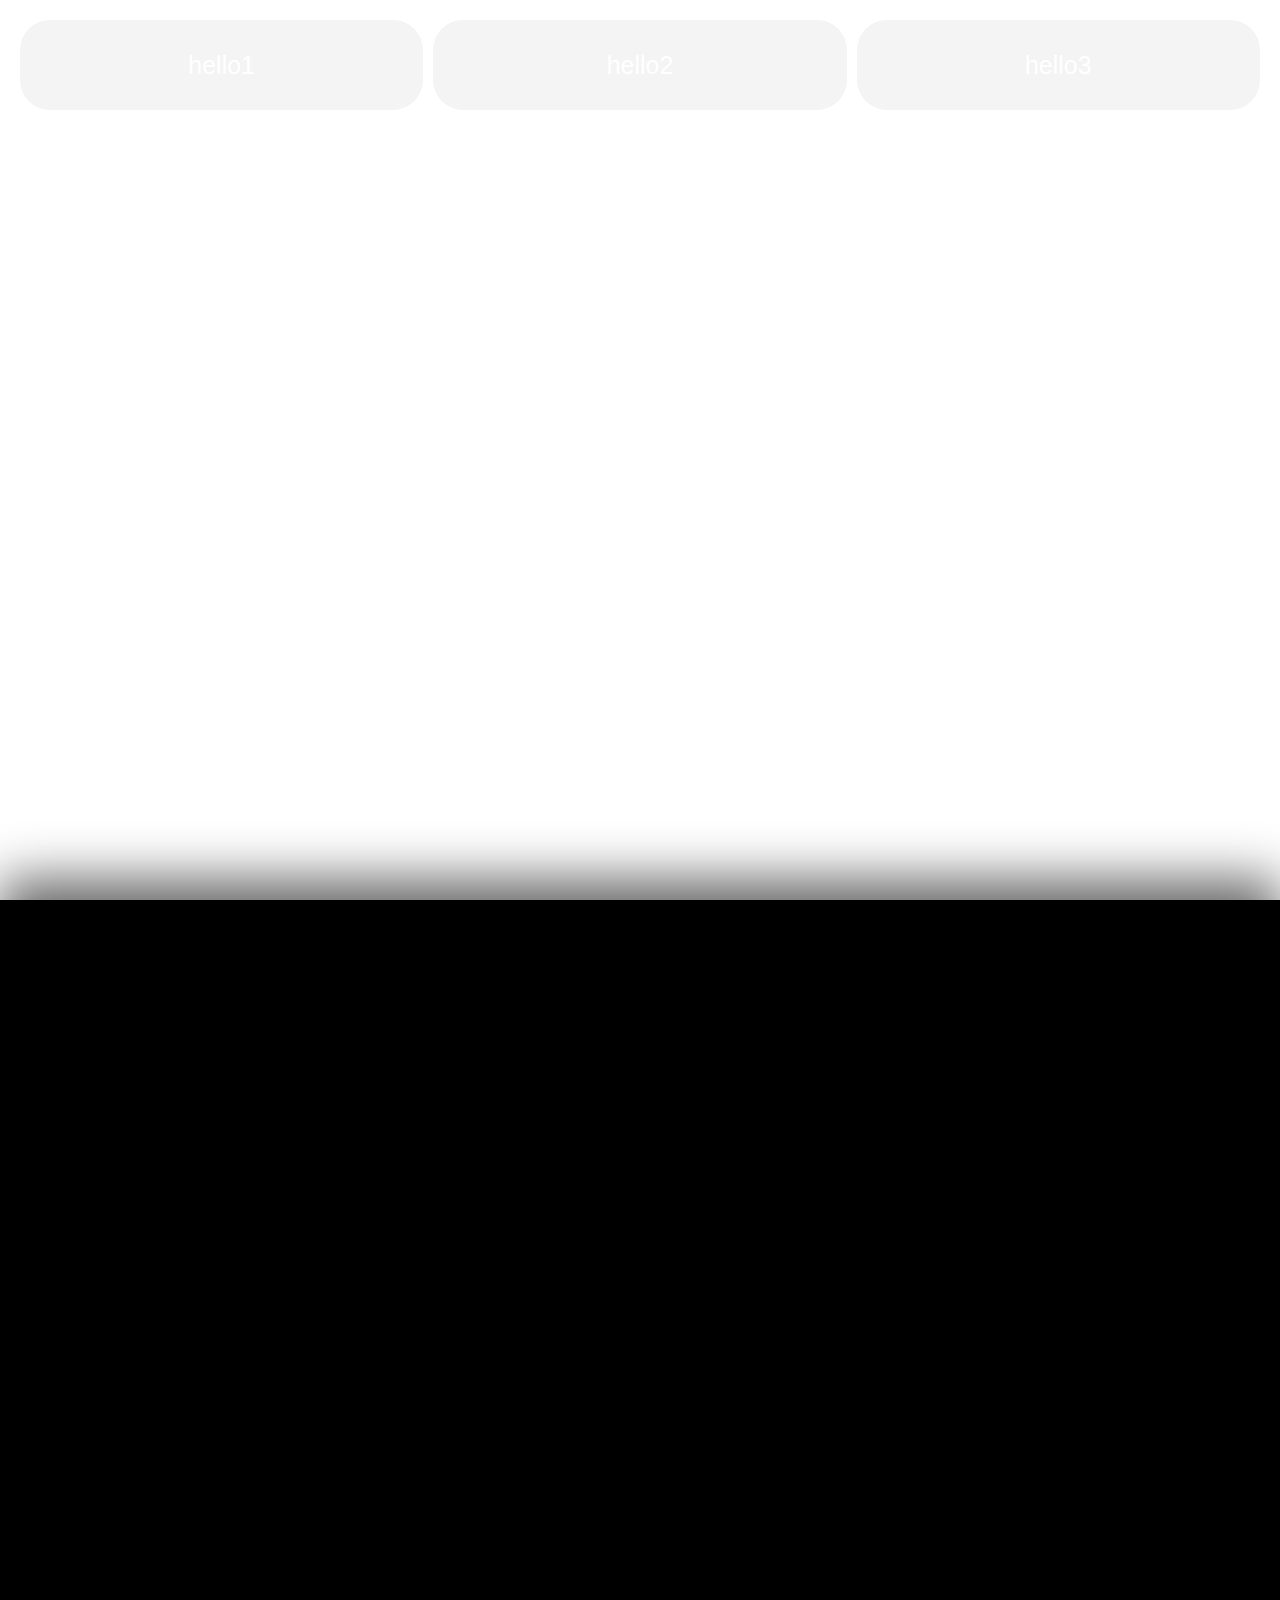
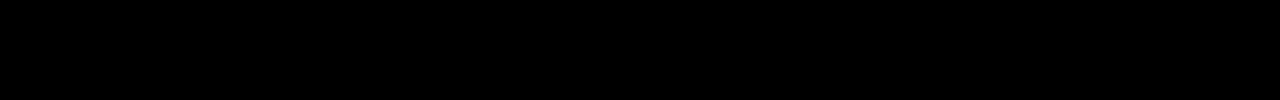
==== mobfirst.html @ 22bb3699 "Merge branch 'Logo-update'" ====
<!DOCTYPE html>
<!--[if lt IE 7]>      <html class="no-js lt-ie9 lt-ie8 lt-ie7"> <![endif]-->
<!--[if IE 7]>         <html class="no-js lt-ie9 lt-ie8"> <![endif]-->
<!--[if IE 8]>         <html class="no-js lt-ie9"> <![endif]-->
<!--[if gt IE 8]><!--> <html class="no-js"> <!--<![endif]-->
    <head>
            <link href="https://fonts.googleapis.com/css?family=Montserrat&display=swap" rel="stylesheet">
        <meta charset="utf-8">
        <meta http-equiv="X-UA-Compatible" content="IE=edge">
        <title></title>
        <meta name="description" content="">
        <meta name="viewport" content="width=device-width, initial-scale=1">
        <link rel="stylesheet" href="mobfirst.css">
    </head>
    <body>
        <!--[if lt IE 7]>
            <p class="browsehappy">You are using an <strong>outdated</strong> browser. Please <a href="#">upgrade your browser</a> to improve your experience.</p>
        <![endif]-->
        
        <script src="" async defer></script>

        <header class="header">
            <option1 class="option1"><a href=""><p>hello1</p></a></option1>
            <option2 class="option2"><a href="http://www.google.com"><p>hello2</p></a></option2>
            <option3 class="option3"><a href="#cell3"><p>hello3</p></a></option3>
        </header>

        <content class="content">
               <hero class="hero">
                   <video muted autoplay loop>
                     <source src="./media/video.mp4" type="video/mp4">
                   </video>
                  <h1>powder</h1>
                  
                  
            </hero> 
            
        </content>
        <contentlow class="contentlow" id="contentlow">
            <cell1 class="cell1" id="cell1"></cell1>
            <cell2 class="cell2" id="cell2"></cell2>
            <cell3 class="cell3" id="cell3"></cell3>
            <cell4 class="cell4" id="cell4"></cell4>
        </contentlow>
    </body>
</html>
---- mobfirst.css ----
html {
    scroll-behavior: smooth;
    box-sizing: border-box;
}

@keyframes fadein {
    from{opacity: 0;}
    to{opacity: 1;}
}

body {
    margin: 0;
    padding: 0;
    scroll-behavior: smooth;
    overflow-x: hidden;
    animation: fadein 6s;
    

}

.header {
    display: grid;
    grid-template-columns: 1fr 1fr 1fr; 
    position: fixed;
    grid-gap: 10px;
    right: 10px;
    left: 10px;
    top: 20px;
    width: auto;
    z-index: 1000;
    
    
}

.option1 {
background-color: rgba(226, 226, 226, 0.384);
backdrop-filter: blur(4px);
border-radius: 30px;
margin-left: 10px;

}

.option2 {
    background-color: rgba(226, 226, 226, 0.384);
    backdrop-filter: blur(4px);
    border-radius: 30px;}

.option3 {
    background-color: rgba(226, 226, 226, 0.384);
    backdrop-filter: blur(4px);
    border-radius: 30px;
    margin-right: 10px;
}
.header p {
/*margin: 0;*/
text-align: center;
line-height: 40px;
font-family: Impact, Haettenschweiler, 'Arial Narrow Bold', sans-serif;
font-size: 25px;

}

a {
text-decoration: none;
color: white;

}

.content {
    display: grid;
    size: 100%;
    overflow: hidden;
    position: relative;
    grid-template-rows: 100vh;
       
}

img{
    object-fit: cover;
    width: 100%;
    height: 400px;
    position: relative;



    }

    .hero::before
    {
        content: "";
        height: 100vh;
        width: 100%;
        position: absolute;
        background-color: rgba(255, 255, 255, 0.384);
       
    }
    
.hero {
    width: 100vw;
    position: relative;
    
}

.hero video {
    filter: blur(10px);
    margin: 0 auto;
    object-fit: cover;
    height: 100vh;   
    width: 100%;
    position: fixed;
    z-index: -1000;

    
}

@keyframes in {
    0%{transform: scale(0.7);}
40%{transform: scale(1.2);}
    100%{transform: scale(1.1);}
}
@keyframes hover {
    0% {
		transform: translate(0%,0%);	
	}
	25% {
		transform: translate(5%,15%);	
	}	
	50% {
		transform: translate(10%,5%);	
	}	
	75% {
		transform: translate(0%,15%);	
	}	
	100% {
		transform: translate(0%,0%);
	}		
    
}

.hero h1 {
position: fixed;
color: rgba(255, 255, 255, 0.801);
top: 32vh;
width: 100%;
text-align: center;
background-clip: text;
font-size: 72px;
text-shadow: 0 0 20px rgb(255, 255, 255);
font-family: 'Montserrat', sans-serif;
z-index: -100;
animation: in 4s forwards;
}

@keyframes colors {
    0%{color: rgb(0, 255, 255); text-shadow: 0 0 15px rgb(0, 255, 255);}
    10%{color: rgb(255, 0, 128); text-shadow: 0 0 15px rgb(255, 0, 128);}
    20%{color: magenta;text-shadow: 0 0 15px magenta;}
    30%{color: rgb(5, 80, 165);text-shadow: 0 0 15px rgb(5, 80, 165);}
    40%{color: turquoise;text-shadow: 0 0 15px turquoise;}
    50%{color: rgb(0, 0, 0); text-shadow: 0 0 15px rgb(0, 0, 0);}
    60%{color: rgb(255, 251, 0);text-shadow: 0 0 15px rgb(255, 251, 0);}
    70%{color: rgb(128, 0, 0);text-shadow: 0 0 15px rgb(128, 0, 0);}
    80%{color: red;text-shadow: 0 0 15px red;} 
    90%{color: lawngreen;text-shadow: 0 0 15px lawngreen;}
    100%{color: rgb(0, 255, 255);text-shadow: 0 0 15px rgb(0, 255, 255);}
}

.hero h1::after {
    content: "IT";
    animation: colors 15s both linear infinite;
}


@keyframes hop {
    0%{transform: translate(0, 0)}
    /*20%{transform: translate(0, 200px)}
    80%{transform: translate(0, -32px)}*/
   100%{transform: translate(0, -50px)}
}


.contentlow {
    display: grid;
    grid-template-columns: repeat(auto-fit, minmax(400px, 1fr));
    box-shadow: 0 -20px 50px rgb(0, 0, 0);
    background-color: black;
    
}

.cell1 {
    height: 400px;
    background-image: url(https://s0.2mdn.net/8278829/09022019-080059961-mayansmc_s02_streamnow_programmatic_300x600_v1.jpg);
    background-position: center;
    position: relative;
    z-index: 30;
}

.cell2 {
    height: 400px;
    background-image: url(https://www.medicalnewstoday.com/content//images/articles/322/322868/golden-retriever-puppy.jpg);
    background-position: center;
    background-size: cover;  
    position: relative;
    z-index: 30;
}

.cell3 {
    height: 400px;
    background-image: url(https://i.ytimg.com/vi/7NYaGOyJiCY/maxresdefault.jpg);
    background-position: center;
    background-size: cover;    
    position: relative;
    z-index: 30;
}

.cell4 {
    height: 400px;
    background-image: url(https://s0.2mdn.net/8278829/09022019-080059961-mayansmc_s02_streamnow_programmatic_300x600_v1.jpg);
    background-position: center;
    position: relative;
    z-index: 30;
}
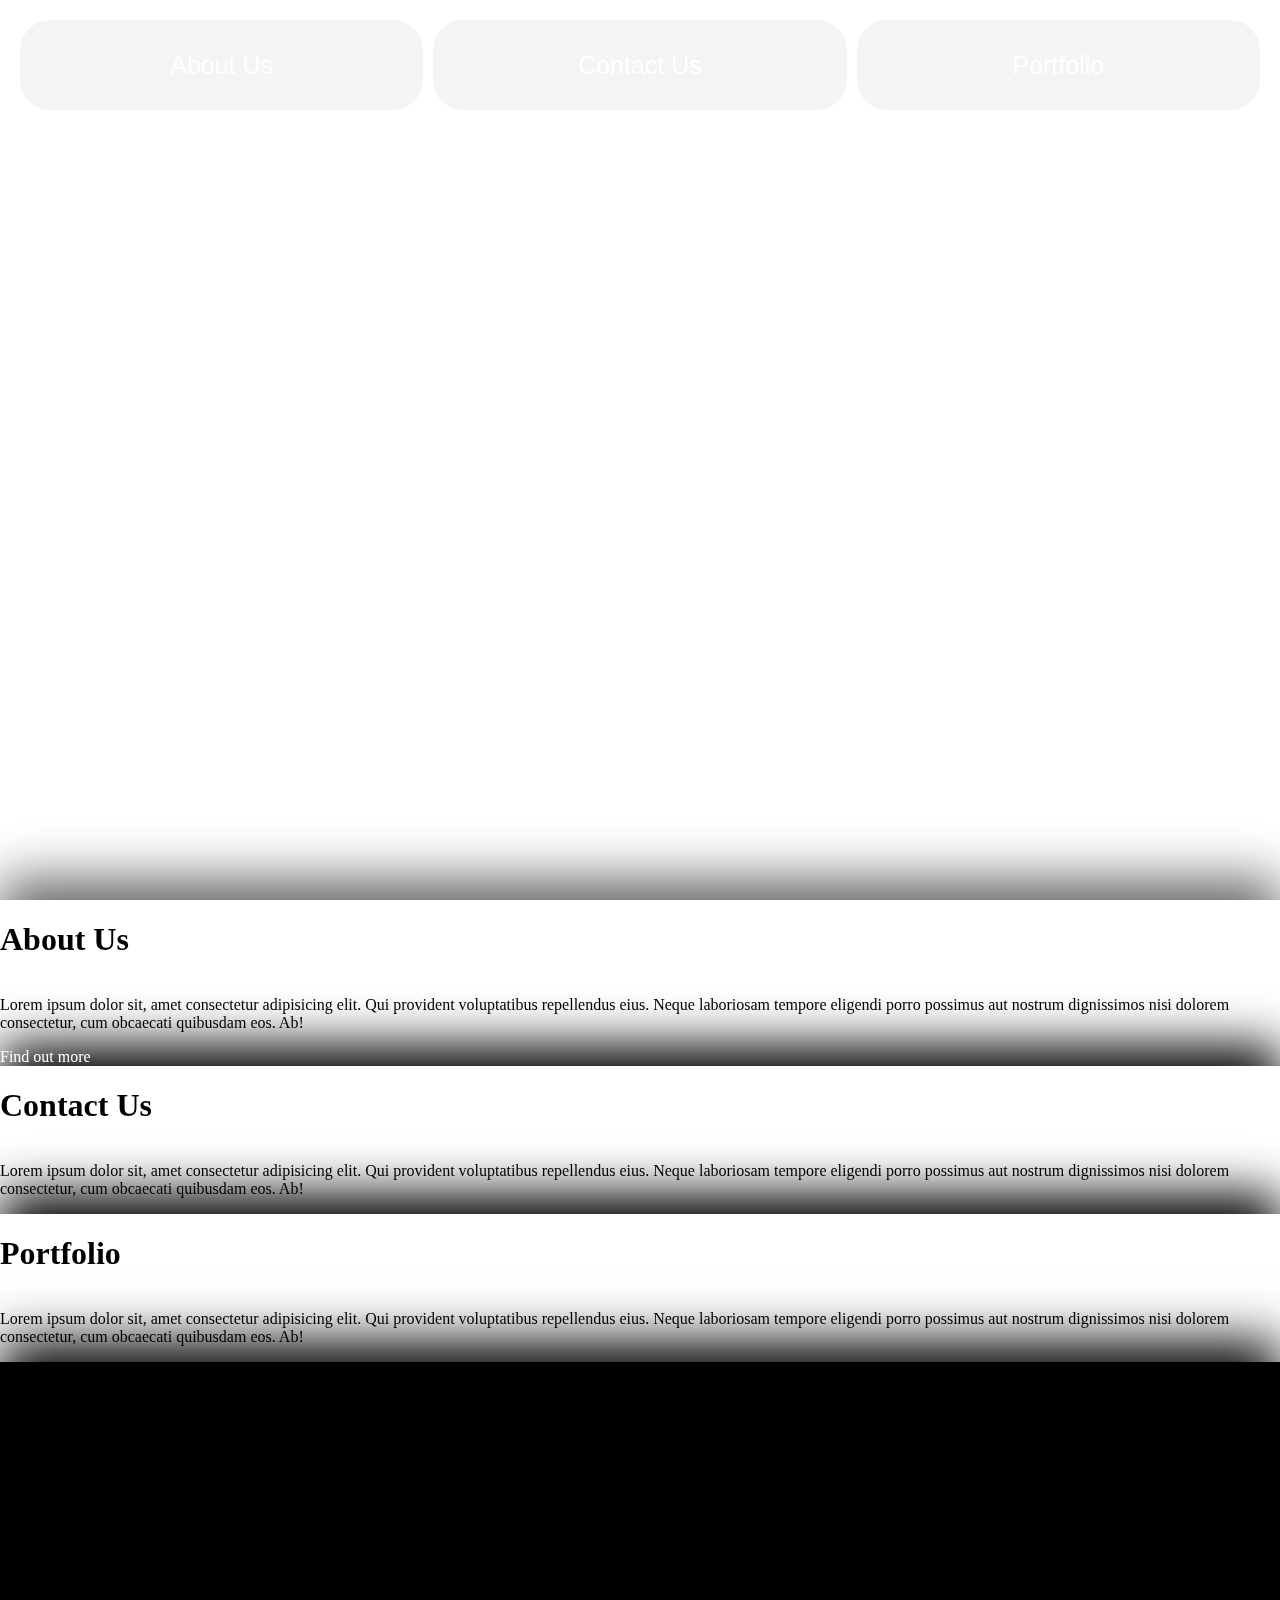
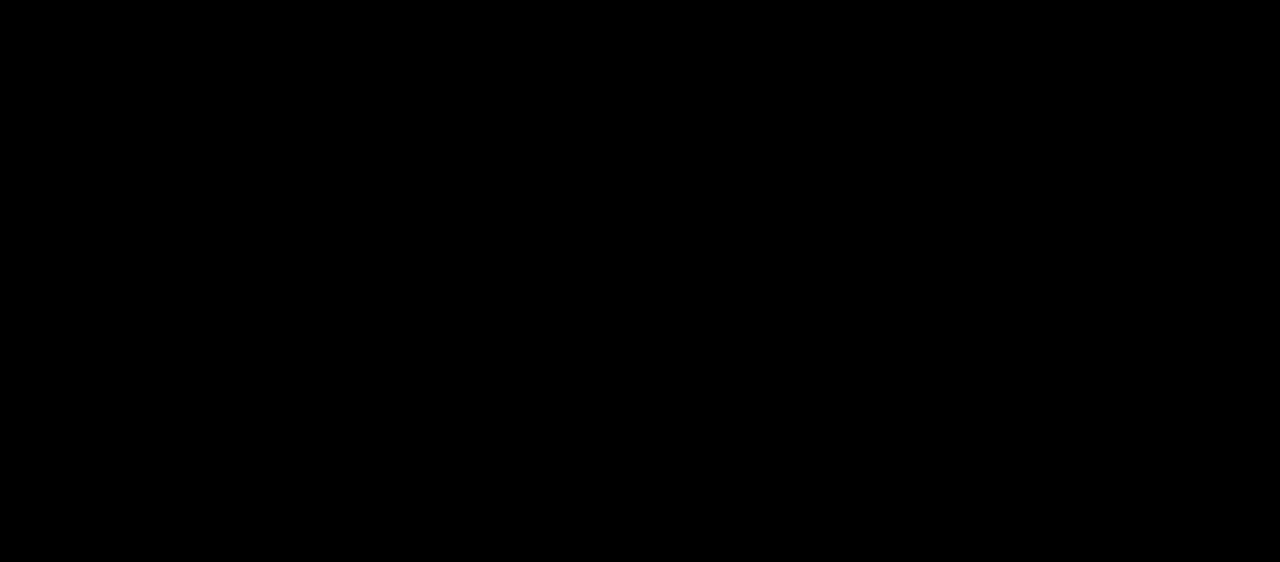
==== commit 960c6a41: "Merge pull request #1 from AntonWelliver/origin/develop" ====
--- a/mobfirst.html
+++ b/mobfirst.html
@@ -2,45 +2,79 @@
 <!--[if lt IE 7]>      <html class="no-js lt-ie9 lt-ie8 lt-ie7"> <![endif]-->
 <!--[if IE 7]>         <html class="no-js lt-ie9 lt-ie8"> <![endif]-->
 <!--[if IE 8]>         <html class="no-js lt-ie9"> <![endif]-->
-<!--[if gt IE 8]><!--> <html class="no-js"> <!--<![endif]-->
-    <head>
-            <link href="https://fonts.googleapis.com/css?family=Montserrat&display=swap" rel="stylesheet">
-        <meta charset="utf-8">
-        <meta http-equiv="X-UA-Compatible" content="IE=edge">
-        <title></title>
-        <meta name="description" content="">
-        <meta name="viewport" content="width=device-width, initial-scale=1">
-        <link rel="stylesheet" href="mobfirst.css">
-    </head>
-    <body>
-        <!--[if lt IE 7]>
+<!--[if gt IE 8]><!-->
+<html class="no-js">
+<!--<![endif]-->
+
+<head>
+    <link href="https://fonts.googleapis.com/css?family=Montserrat&display=swap" rel="stylesheet">
+    <meta charset="utf-8">
+    <meta http-equiv="X-UA-Compatible" content="IE=edge">
+    <title>Powder IT</title>
+    <meta name="description" content="">
+    <meta name="viewport" content="width=device-width, initial-scale=1">
+    <link rel="stylesheet" href="mobfirst.css">
+</head>
+
+<body>
+    <!--[if lt IE 7]>
             <p class="browsehappy">You are using an <strong>outdated</strong> browser. Please <a href="#">upgrade your browser</a> to improve your experience.</p>
         <![endif]-->
-        
-        <script src="" async defer></script>
 
-        <header class="header">
-            <option1 class="option1"><a href=""><p>hello1</p></a></option1>
-            <option2 class="option2"><a href="http://www.google.com"><p>hello2</p></a></option2>
-            <option3 class="option3"><a href="#cell3"><p>hello3</p></a></option3>
-        </header>
+    <script src="" async defer></script>
 
-        <content class="content">
-               <hero class="hero">
-                   <video muted autoplay loop>
-                     <source src="./media/video.mp4" type="video/mp4">
-                   </video>
-                  <h1>powder</h1>
-                  
-                  
-            </hero> 
-            
-        </content>
-        <contentlow class="contentlow" id="contentlow">
-            <cell1 class="cell1" id="cell1"></cell1>
-            <cell2 class="cell2" id="cell2"></cell2>
-            <cell3 class="cell3" id="cell3"></cell3>
-            <cell4 class="cell4" id="cell4"></cell4>
-        </contentlow>
-    </body>
+    <header class="header">
+        <option1 class="option1"><a href="">
+                <p>About Us</p>
+            </a></option1>
+        <option2 class="option2"><a href="http://www.google.com">
+                <p>Contact Us</p>
+            </a></option2>
+        <option3 class="option3"><a href="#cell3">
+                <p>Portfolio</p>
+            </a></option3>
+    </header>
+
+    <content class="content">
+        <hero class="hero">
+            <video muted autoplay loop>
+                <source src="./media/video.mp4" type="video/mp4">
+            </video>
+            <h1>Powder IT</h1>
+
+
+        </hero>
+
+    </content>
+
+    <content>
+        <div class="middleContent">
+            <h1 class="">About Us</h1>
+            <p>Lorem ipsum dolor sit, amet consectetur adipisicing elit. Qui provident voluptatibus repellendus eius. Neque laboriosam tempore eligendi porro possimus aut nostrum dignissimos nisi dolorem consectetur, cum obcaecati quibusdam eos. Ab!</p>
+            <a>Find out more</a>
+        </div>
+    </content>
+
+    <content>
+        <div class="middleContent">
+            <h1 class="">Contact Us</h1>
+            <p>Lorem ipsum dolor sit, amet consectetur adipisicing elit. Qui provident voluptatibus repellendus eius. Neque laboriosam tempore eligendi porro possimus aut nostrum dignissimos nisi dolorem consectetur, cum obcaecati quibusdam eos. Ab!</p>
+        </div>
+    </content>
+
+    <content>
+        <div class="middleContent">
+            <h1 class="">Portfolio</h1>
+            <p>Lorem ipsum dolor sit, amet consectetur adipisicing elit. Qui provident voluptatibus repellendus eius. Neque laboriosam tempore eligendi porro possimus aut nostrum dignissimos nisi dolorem consectetur, cum obcaecati quibusdam eos. Ab!</p>
+        </div>
+    </content>
+
+    <contentlow class="contentLow" id="contentLow">
+        <cell1 class="cell1" id="cell1"></cell1>
+        <cell2 class="cell2" id="cell2"></cell2>
+        <cell3 class="cell3" id="cell3"></cell3>
+        <cell4 class="cell4" id="cell4"></cell4>
+    </contentlow>
+</body>
+
 </html>--- a/mobfirst.css
+++ b/mobfirst.css
@@ -151,25 +151,6 @@
 animation: in 4s forwards;
 }
 
-@keyframes colors {
-    0%{color: rgb(0, 255, 255); text-shadow: 0 0 15px rgb(0, 255, 255);}
-    10%{color: rgb(255, 0, 128); text-shadow: 0 0 15px rgb(255, 0, 128);}
-    20%{color: magenta;text-shadow: 0 0 15px magenta;}
-    30%{color: rgb(5, 80, 165);text-shadow: 0 0 15px rgb(5, 80, 165);}
-    40%{color: turquoise;text-shadow: 0 0 15px turquoise;}
-    50%{color: rgb(0, 0, 0); text-shadow: 0 0 15px rgb(0, 0, 0);}
-    60%{color: rgb(255, 251, 0);text-shadow: 0 0 15px rgb(255, 251, 0);}
-    70%{color: rgb(128, 0, 0);text-shadow: 0 0 15px rgb(128, 0, 0);}
-    80%{color: red;text-shadow: 0 0 15px red;} 
-    90%{color: lawngreen;text-shadow: 0 0 15px lawngreen;}
-    100%{color: rgb(0, 255, 255);text-shadow: 0 0 15px rgb(0, 255, 255);}
-}
-
-.hero h1::after {
-    content: "IT";
-    animation: colors 15s both linear infinite;
-}
-
 
 @keyframes hop {
     0%{transform: translate(0, 0)}
@@ -179,12 +160,18 @@
 }
 
 
-.contentlow {
+.contentLow {
     display: grid;
     grid-template-columns: repeat(auto-fit, minmax(400px, 1fr));
     box-shadow: 0 -20px 50px rgb(0, 0, 0);
     background-color: black;
-    
+}
+
+.middleContent {
+    display: grid;
+    box-shadow: 0 -20px 50px rgb(0, 0, 0);
+    background-color: white;
+    color: black;
 }
 
 .cell1 {
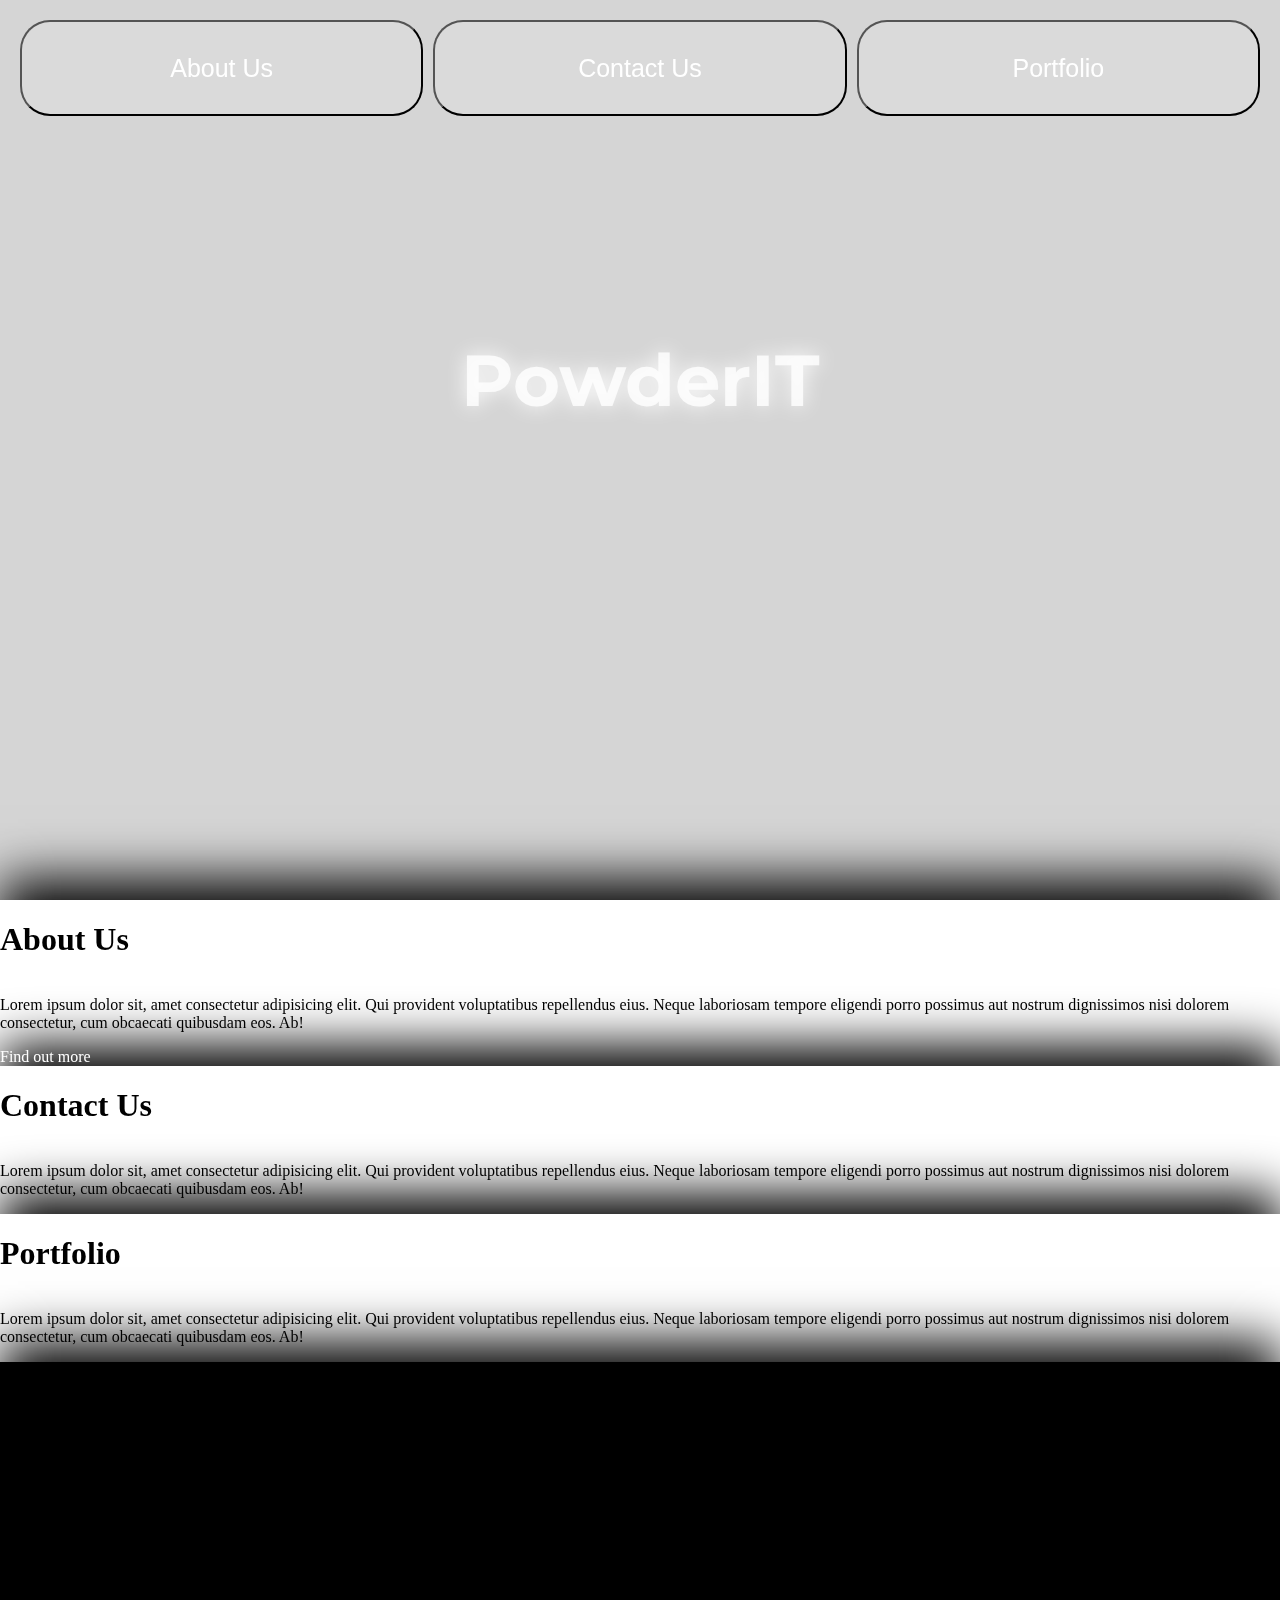
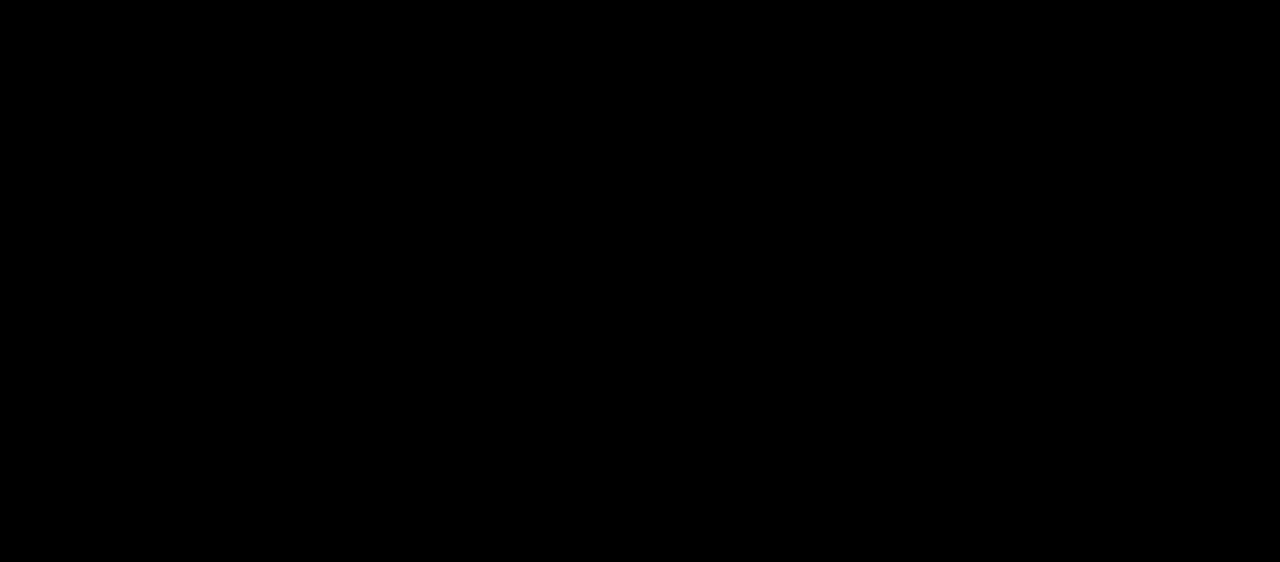
==== commit 2ab90a7d: "buttons header + ackground filter darker" ====
--- a/mobfirst.html
+++ b/mobfirst.html
@@ -24,15 +24,15 @@
     <script src="" async defer></script>
 
     <header class="header">
-        <option1 class="option1"><a href="">
+        <button class="option1"><a href="">
                 <p>About Us</p>
-            </a></option1>
-        <option2 class="option2"><a href="http://www.google.com">
+            </a></button>
+        <button class="option2"><a href="http://www.google.com">
                 <p>Contact Us</p>
-            </a></option2>
-        <option3 class="option3"><a href="#cell3">
+            </a></button>
+        <button class="option3"><a href="#cell3">
                 <p>Portfolio</p>
-            </a></option3>
+            </a></button>
     </header>
 
     <content class="content">
@@ -40,7 +40,7 @@
             <video muted autoplay loop>
                 <source src="./media/video.mp4" type="video/mp4">
             </video>
-            <h1>Powder IT</h1>
+            <h1>Powder</h1>
 
 
         </hero>
--- a/mobfirst.css
+++ b/mobfirst.css
@@ -37,7 +37,6 @@
 backdrop-filter: blur(4px);
 border-radius: 30px;
 margin-left: 10px;
-
 }
 
 .option2 {
@@ -91,7 +90,8 @@
         height: 100vh;
         width: 100%;
         position: absolute;
-        background-color: rgba(255, 255, 255, 0.384);
+        background-color: rgba(129, 129, 129, 0.329);
+        z-index: -700;
        
     }
     
@@ -151,6 +151,25 @@
 animation: in 4s forwards;
 }
 
+@keyframes colors {
+    0%{color: rgb(0, 255, 255); text-shadow: 0 0 15px rgb(0, 255, 255);}
+    10%{color: rgb(255, 0, 128); text-shadow: 0 0 15px rgb(255, 0, 128);}
+    20%{color: magenta;text-shadow: 0 0 15px magenta;}
+    30%{color: rgb(5, 80, 165);text-shadow: 0 0 15px rgb(5, 80, 165);}
+    40%{color: turquoise;text-shadow: 0 0 15px turquoise;}
+    50%{color: rgb(0, 0, 0); text-shadow: 0 0 15px rgb(0, 0, 0);}
+    60%{color: rgb(255, 251, 0);text-shadow: 0 0 15px rgb(255, 251, 0);}
+    70%{color: rgb(128, 0, 0);text-shadow: 0 0 15px rgb(128, 0, 0);}
+    80%{color: red;text-shadow: 0 0 15px red;} 
+    90%{color: lawngreen;text-shadow: 0 0 15px lawngreen;}
+    100%{color: rgb(0, 255, 255);text-shadow: 0 0 15px rgb(0, 255, 255);}
+}
+
+.hero h1::after {
+    content: "IT";
+    animation: colors 15s both linear infinite;
+}
+
 
 @keyframes hop {
     0%{transform: translate(0, 0)}
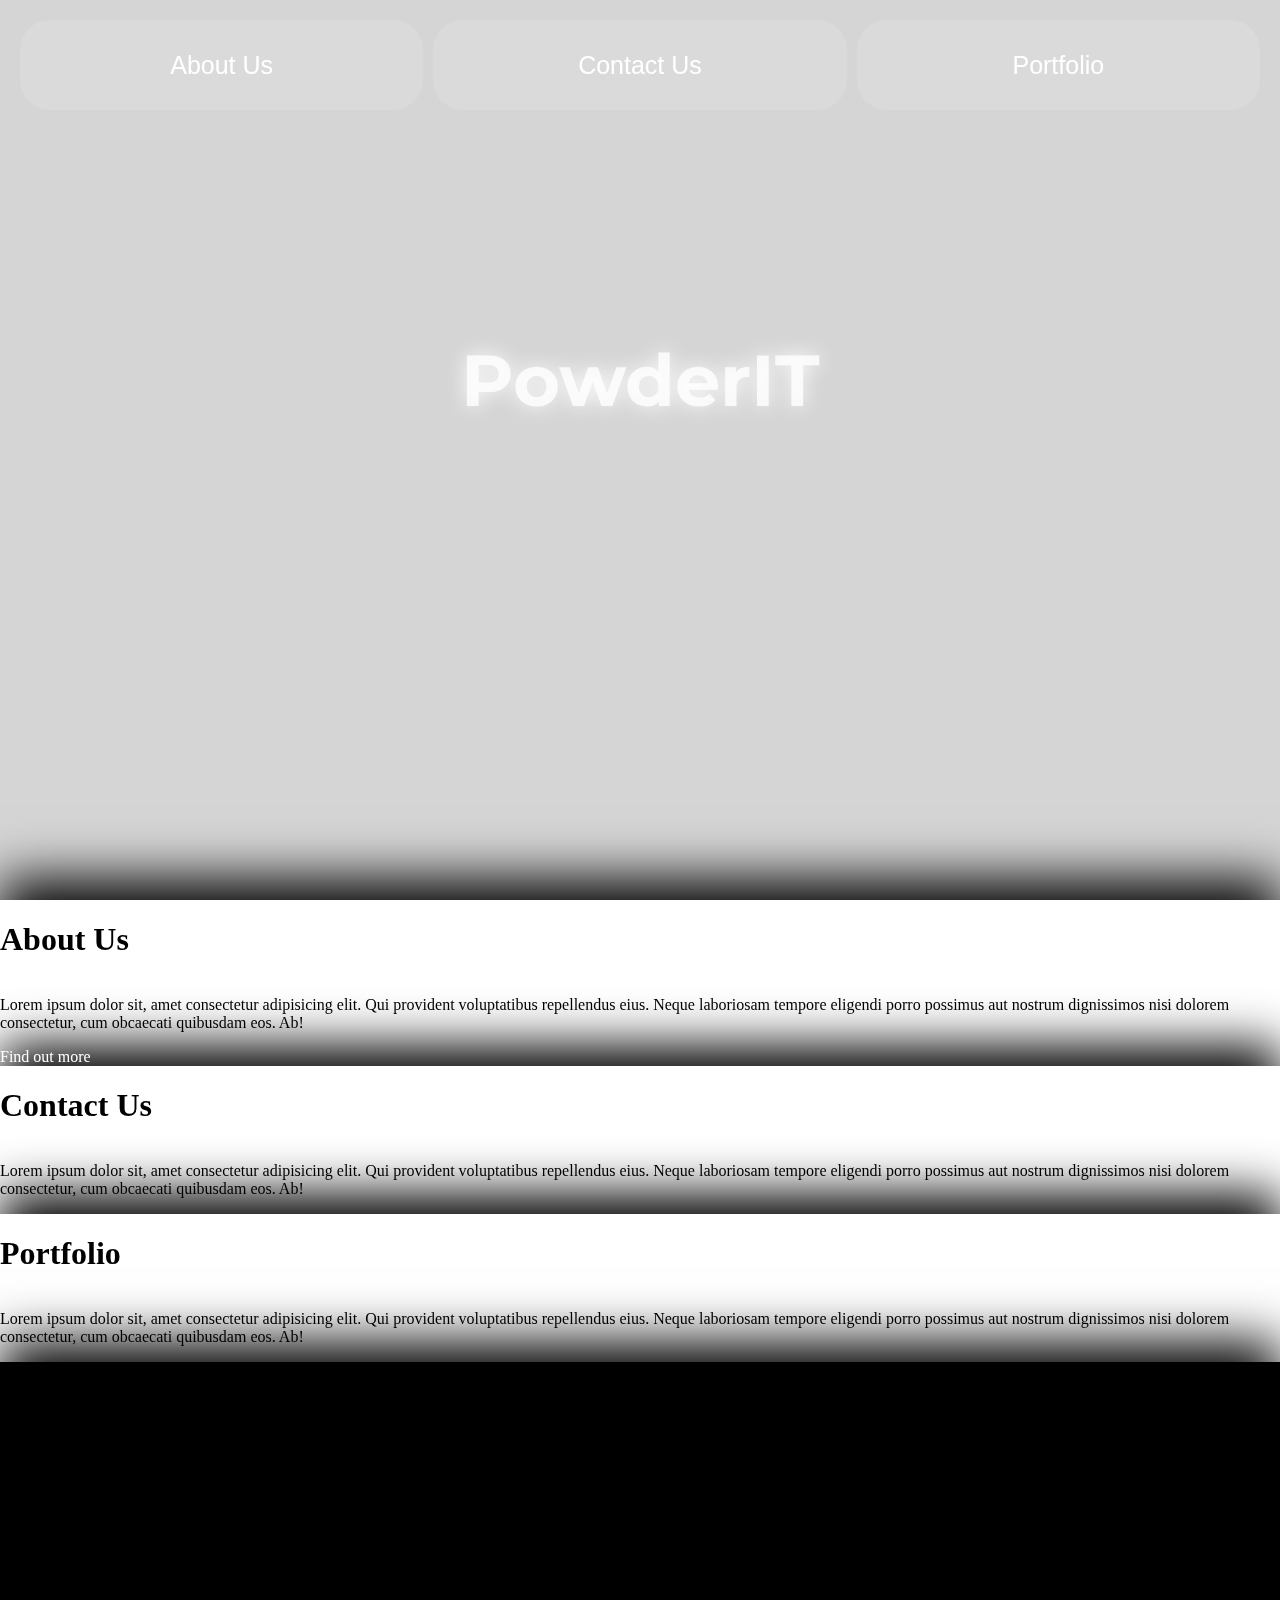
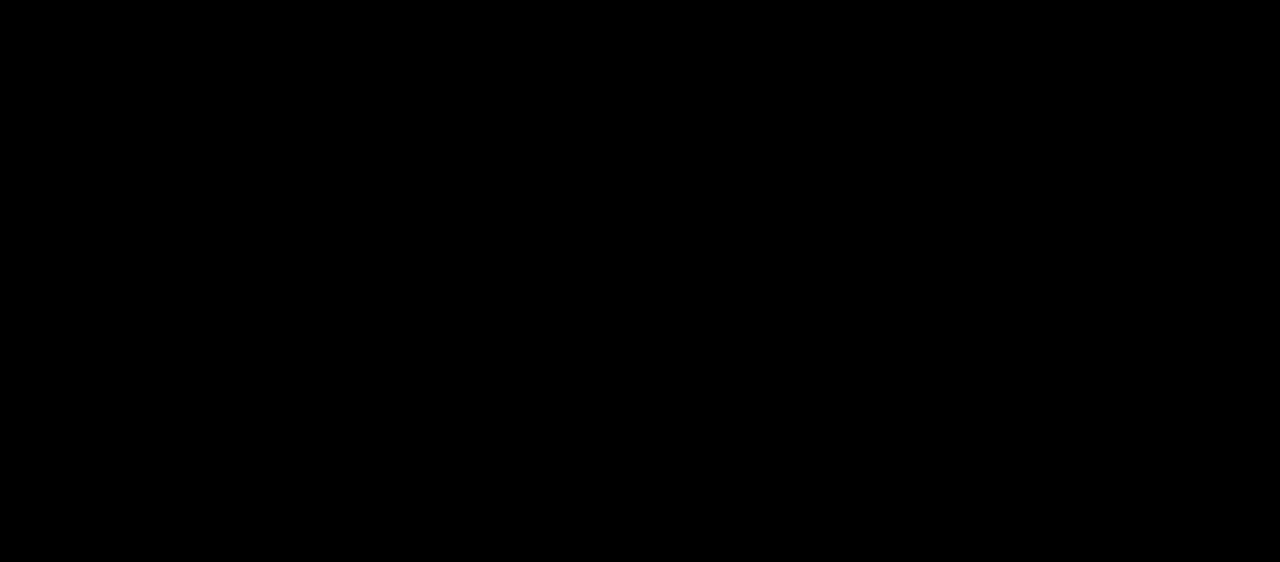
==== commit bc5d1553: "generel performance and fixes" ====
--- a/mobfirst.html
+++ b/mobfirst.html
@@ -24,15 +24,17 @@
     <script src="" async defer></script>
 
     <header class="header">
-        <button class="option1"><a href="">
-                <p>About Us</p>
-            </a></button>
-        <button class="option2"><a href="http://www.google.com">
-                <p>Contact Us</p>
-            </a></button>
-        <button class="option3"><a href="#cell3">
-                <p>Portfolio</p>
-            </a></button>
+        <a href="" class="button buttonLeft">
+            <p>About Us</p>
+        </a>
+
+        <a href="http://www.google.com" class="button">
+            <p>Contact Us</p>
+        </a>
+
+        <a href="#cell3" class="button buttonRight">
+            <p>Portfolio</p>
+        </a>
     </header>
 
     <content class="content">
@@ -50,7 +52,9 @@
     <content>
         <div class="middleContent">
             <h1 class="">About Us</h1>
-            <p>Lorem ipsum dolor sit, amet consectetur adipisicing elit. Qui provident voluptatibus repellendus eius. Neque laboriosam tempore eligendi porro possimus aut nostrum dignissimos nisi dolorem consectetur, cum obcaecati quibusdam eos. Ab!</p>
+            <p>Lorem ipsum dolor sit, amet consectetur adipisicing elit. Qui provident voluptatibus repellendus eius.
+                Neque laboriosam tempore eligendi porro possimus aut nostrum dignissimos nisi dolorem consectetur, cum
+                obcaecati quibusdam eos. Ab!</p>
             <a>Find out more</a>
         </div>
     </content>
@@ -58,14 +62,18 @@
     <content>
         <div class="middleContent">
             <h1 class="">Contact Us</h1>
-            <p>Lorem ipsum dolor sit, amet consectetur adipisicing elit. Qui provident voluptatibus repellendus eius. Neque laboriosam tempore eligendi porro possimus aut nostrum dignissimos nisi dolorem consectetur, cum obcaecati quibusdam eos. Ab!</p>
+            <p>Lorem ipsum dolor sit, amet consectetur adipisicing elit. Qui provident voluptatibus repellendus eius.
+                Neque laboriosam tempore eligendi porro possimus aut nostrum dignissimos nisi dolorem consectetur, cum
+                obcaecati quibusdam eos. Ab!</p>
         </div>
     </content>
 
     <content>
         <div class="middleContent">
             <h1 class="">Portfolio</h1>
-            <p>Lorem ipsum dolor sit, amet consectetur adipisicing elit. Qui provident voluptatibus repellendus eius. Neque laboriosam tempore eligendi porro possimus aut nostrum dignissimos nisi dolorem consectetur, cum obcaecati quibusdam eos. Ab!</p>
+            <p>Lorem ipsum dolor sit, amet consectetur adipisicing elit. Qui provident voluptatibus repellendus eius.
+                Neque laboriosam tempore eligendi porro possimus aut nostrum dignissimos nisi dolorem consectetur, cum
+                obcaecati quibusdam eos. Ab!</p>
         </div>
     </content>
 
--- a/mobfirst.css
+++ b/mobfirst.css
@@ -28,28 +28,24 @@
     top: 20px;
     width: auto;
     z-index: 1000;
-    
-    
-}
-
-.option1 {
-background-color: rgba(226, 226, 226, 0.384);
-backdrop-filter: blur(4px);
-border-radius: 30px;
-margin-left: 10px;
-}
-
-.option2 {
-    background-color: rgba(226, 226, 226, 0.384);
-    backdrop-filter: blur(4px);
-    border-radius: 30px;}
-
-.option3 {
+}
+
+a.buttonLeft {
+    margin-left: 10px;
+}
+
+a.button {
     background-color: rgba(226, 226, 226, 0.384);
     backdrop-filter: blur(4px);
     border-radius: 30px;
+    border: none;
+    outline: none;
+}
+
+a.buttonRight {
     margin-right: 10px;
 }
+
 .header p {
 /*margin: 0;*/
 text-align: center;
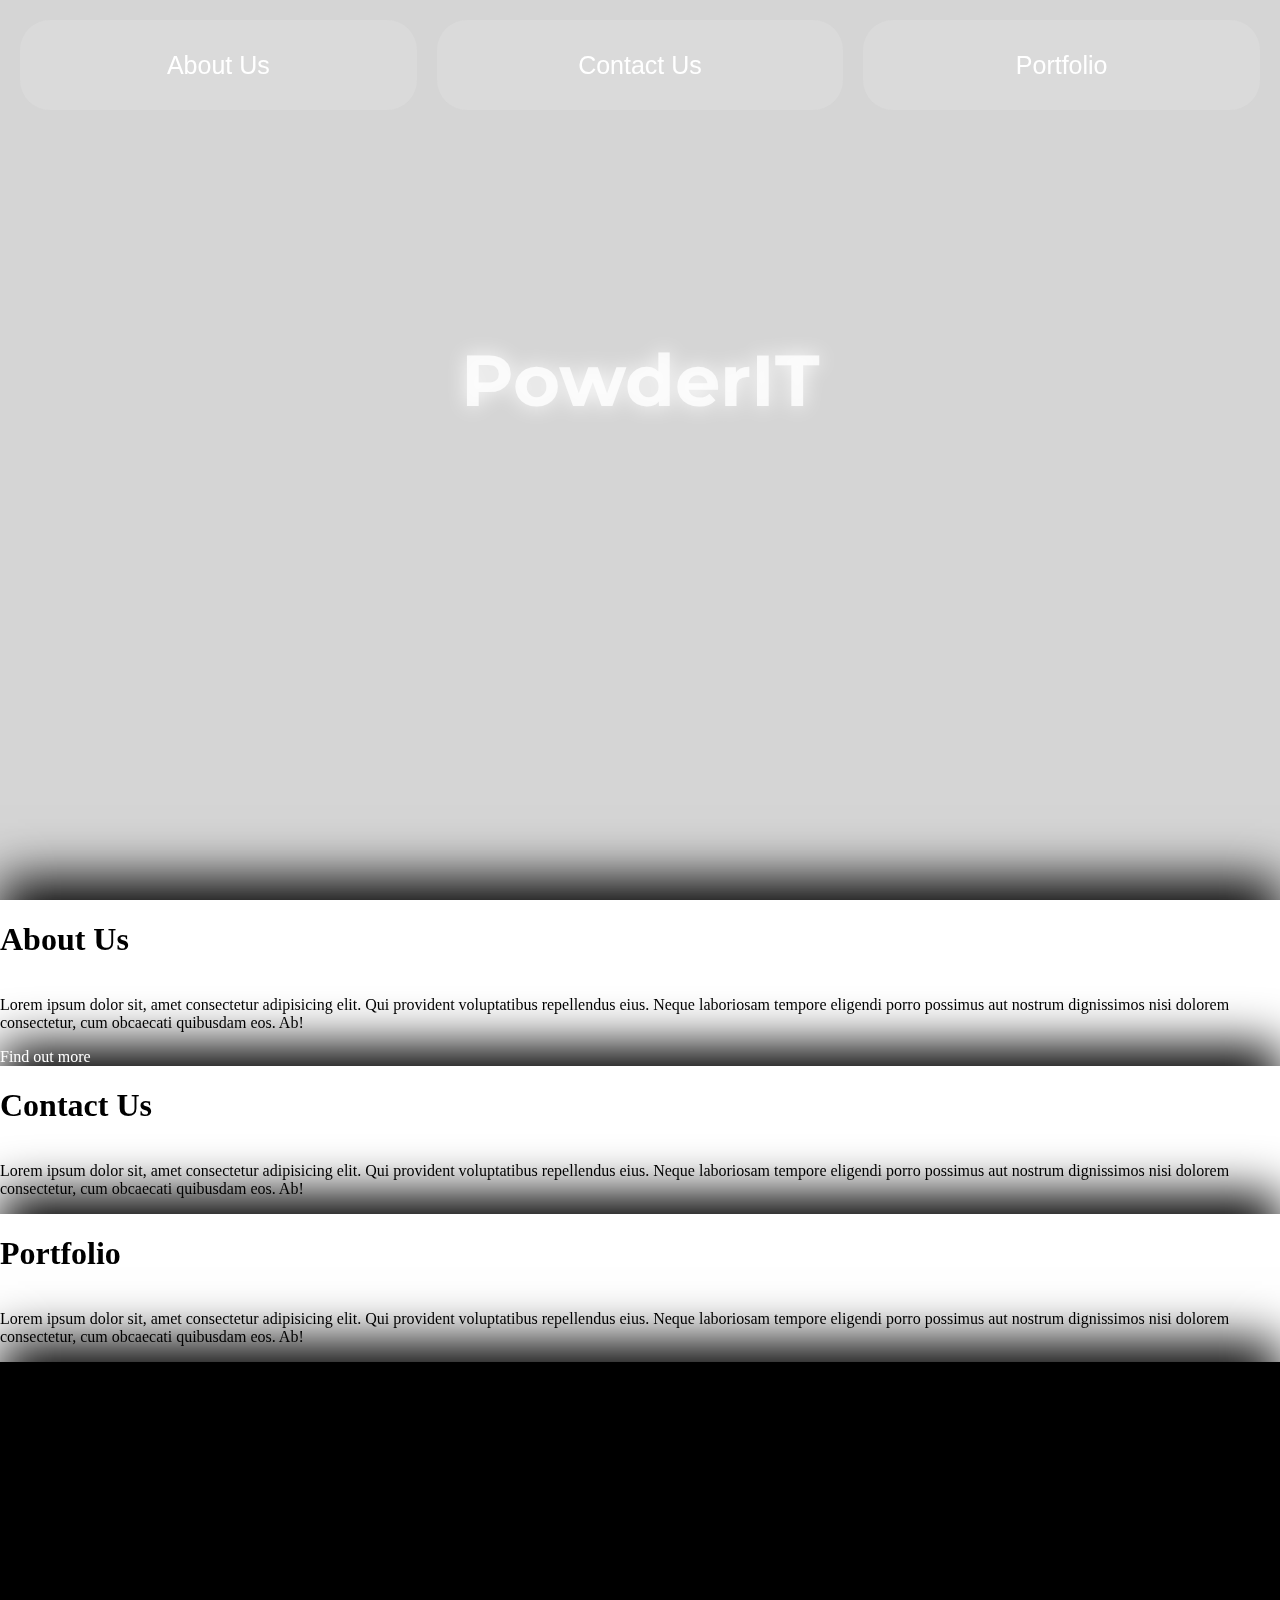
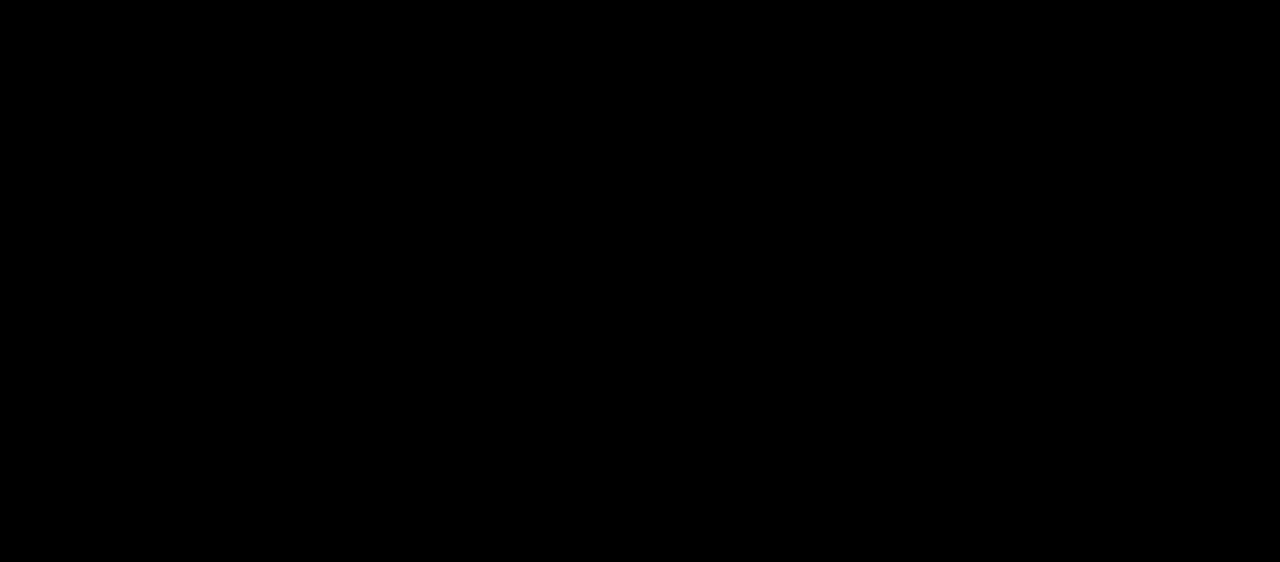
==== commit 579d0d11: "Video trimmed, animations polished" ====
--- a/mobfirst.html
+++ b/mobfirst.html
@@ -40,7 +40,7 @@
     <content class="content">
         <hero class="hero">
             <video muted autoplay loop>
-                <source src="./media/video.mp4" type="video/mp4">
+                <source src="./media/videonew2.mp4" type="video/mp4">
             </video>
             <h1>Powder</h1>
 
--- a/mobfirst.css
+++ b/mobfirst.css
@@ -13,7 +13,7 @@
     padding: 0;
     scroll-behavior: smooth;
     overflow-x: hidden;
-    animation: fadein 6s;
+    animation: fadein 3s;
     
 
 }
@@ -22,7 +22,7 @@
     display: grid;
     grid-template-columns: 1fr 1fr 1fr; 
     position: fixed;
-    grid-gap: 10px;
+    grid-gap: 20px;
     right: 10px;
     left: 10px;
     top: 20px;
@@ -40,6 +40,13 @@
     border-radius: 30px;
     border: none;
     outline: none;
+    transition: .35s;
+    
+}
+
+a.button:hover {
+    transform: scale(1.04);
+    transition: .35s;
 }
 
 a.buttonRight {
@@ -96,6 +103,12 @@
     position: relative;
     
 }
+/*animation for video zoom on page load*/
+@keyframes videozoom {
+from{transform: scale(1.5);}
+50%{transform: scale(1.09);}
+to{transform: scale(1.1);}
+}
 
 .hero video {
     filter: blur(10px);
@@ -105,14 +118,15 @@
     width: 100%;
     position: fixed;
     z-index: -1000;
+    animation: videozoom 3s both;
 
     
 }
 
 @keyframes in {
     0%{transform: scale(0.7);}
-40%{transform: scale(1.2);}
-    100%{transform: scale(1.1);}
+50%{transform: scale(1.07);}
+    100%{transform: scale(1.0);}
 }
 @keyframes hover {
     0% {
@@ -144,16 +158,16 @@
 text-shadow: 0 0 20px rgb(255, 255, 255);
 font-family: 'Montserrat', sans-serif;
 z-index: -100;
-animation: in 4s forwards;
+animation: in 3s forwards ease-in-out;
 }
 
 @keyframes colors {
     0%{color: rgb(0, 255, 255); text-shadow: 0 0 15px rgb(0, 255, 255);}
     10%{color: rgb(255, 0, 128); text-shadow: 0 0 15px rgb(255, 0, 128);}
-    20%{color: magenta;text-shadow: 0 0 15px magenta;}
-    30%{color: rgb(5, 80, 165);text-shadow: 0 0 15px rgb(5, 80, 165);}
+    20%{color: darkorange;text-shadow: 0 0 15px darkorange;}
+    30%{color: magenta;text-shadow: 0 0 15px magenta;}
     40%{color: turquoise;text-shadow: 0 0 15px turquoise;}
-    50%{color: rgb(0, 0, 0); text-shadow: 0 0 15px rgb(0, 0, 0);}
+    50%{color: rgb(0, 0, 0); text-shadow: 0 0 0 black;} 
     60%{color: rgb(255, 251, 0);text-shadow: 0 0 15px rgb(255, 251, 0);}
     70%{color: rgb(128, 0, 0);text-shadow: 0 0 15px rgb(128, 0, 0);}
     80%{color: red;text-shadow: 0 0 15px red;} 
@@ -163,7 +177,7 @@
 
 .hero h1::after {
     content: "IT";
-    animation: colors 15s both linear infinite;
+    animation: colors 23s both linear infinite;
 }
 
 
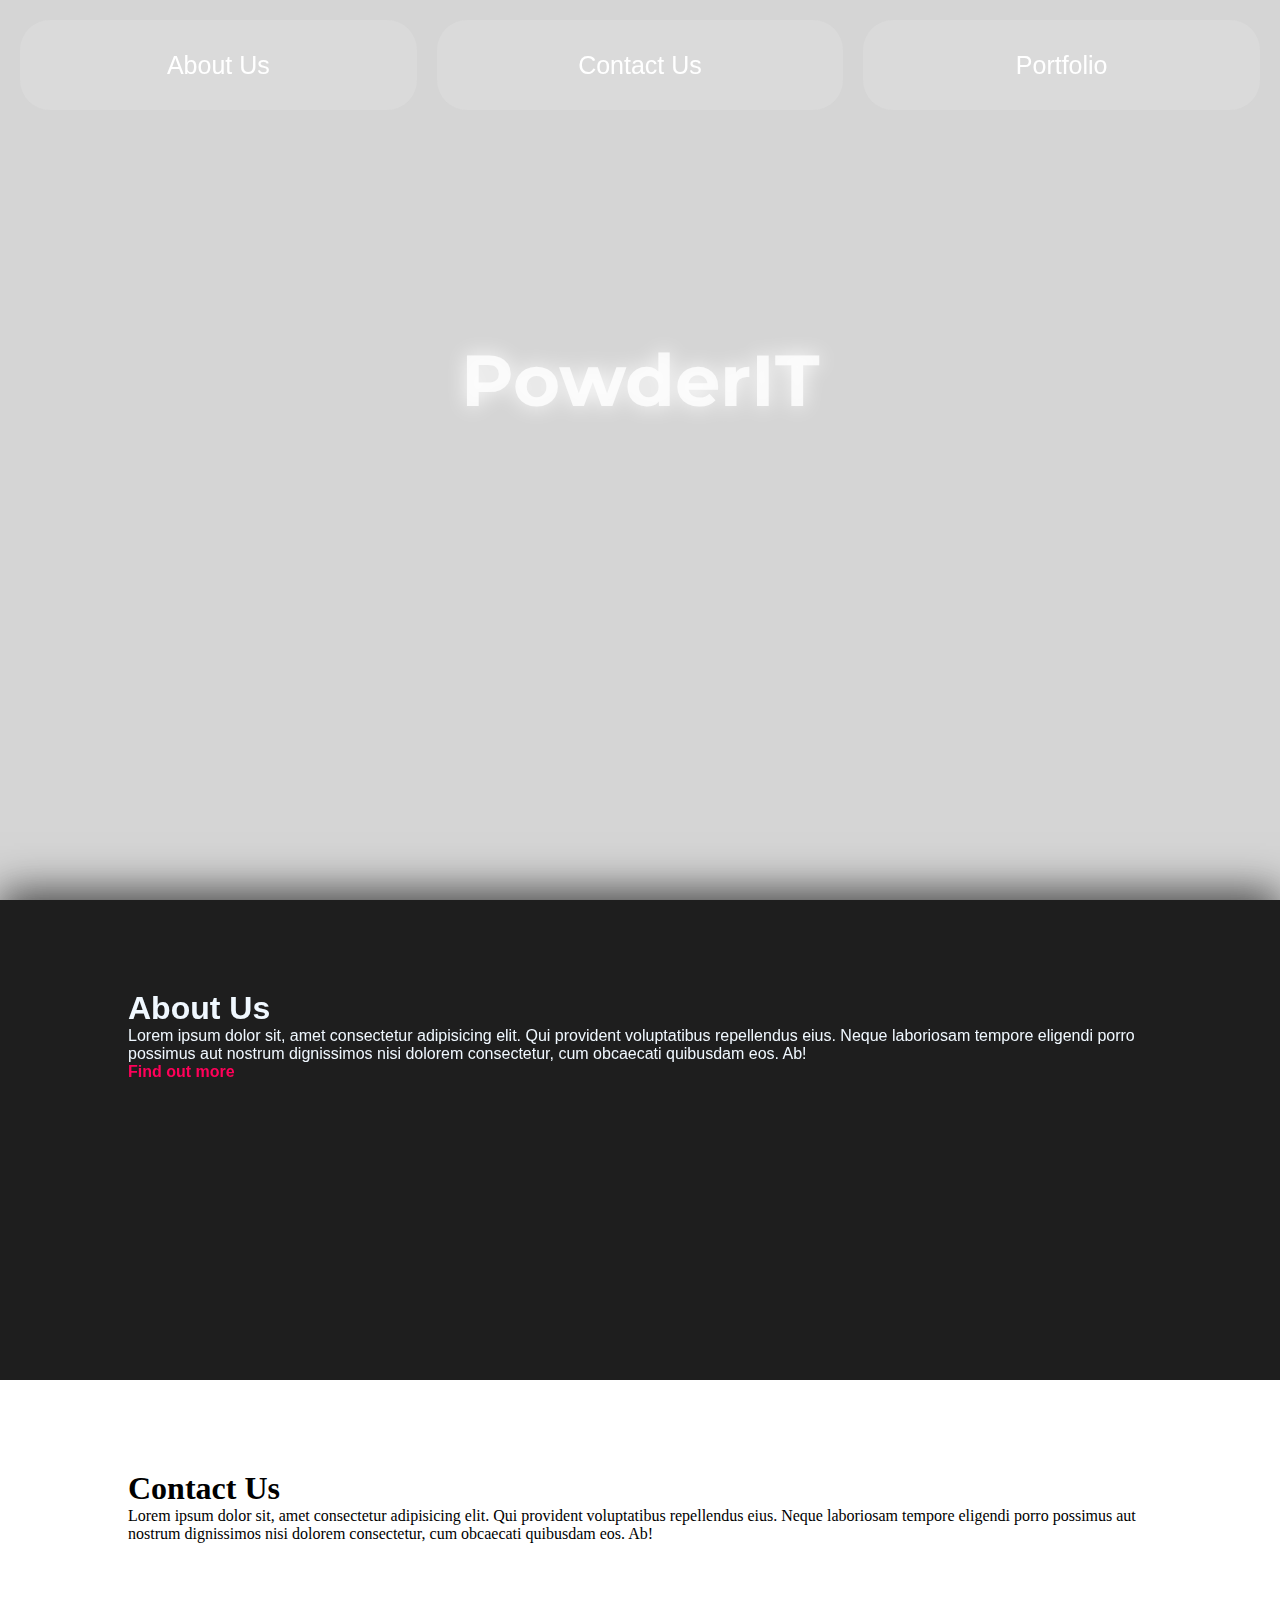
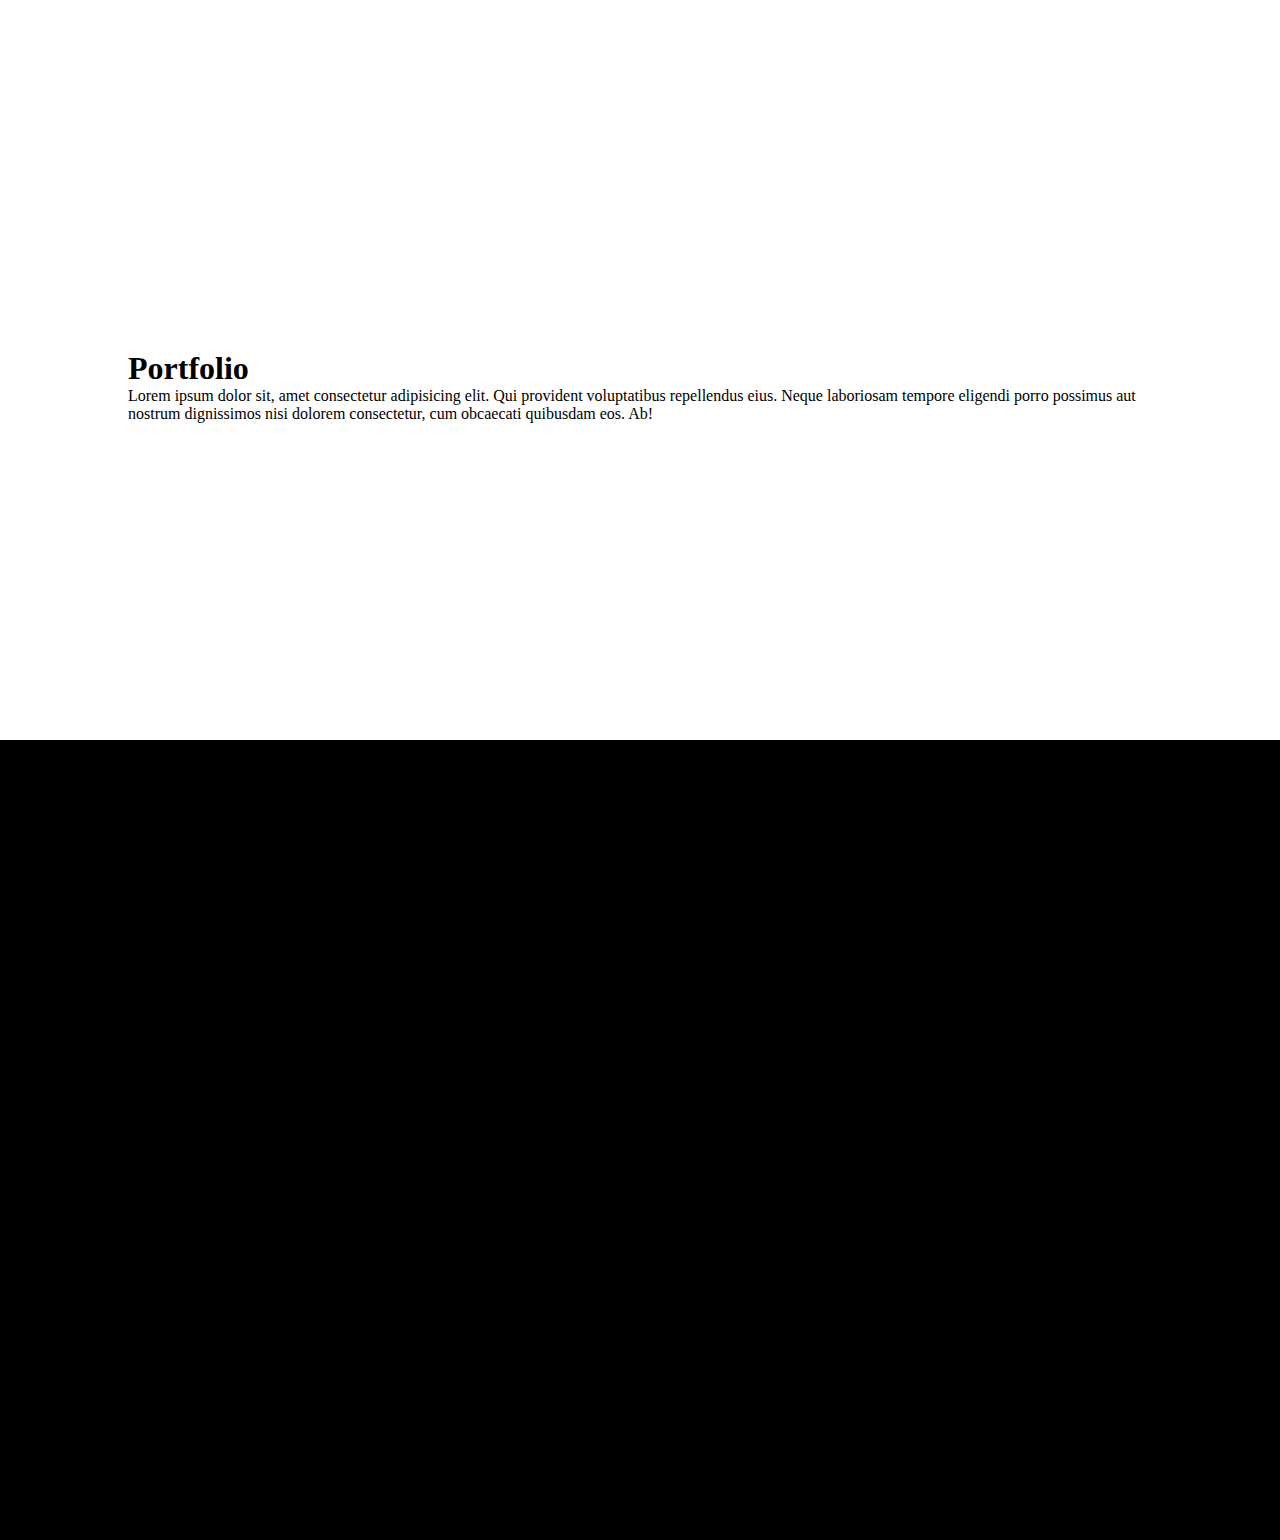
==== commit 9e0afe0c: "lagt till design på middlecontent" ====
--- a/mobfirst.html
+++ b/mobfirst.html
@@ -24,7 +24,7 @@
     <script src="" async defer></script>
 
     <header class="header">
-        <a href="" class="button buttonLeft">
+        <a href="#middleContent1" class="button buttonLeft">
             <p>About Us</p>
         </a>
 
@@ -50,7 +50,7 @@
     </content>
 
     <content>
-        <div class="middleContent">
+        <div class="middleContent" id="middleContent1">
             <h1 class="">About Us</h1>
             <p>Lorem ipsum dolor sit, amet consectetur adipisicing elit. Qui provident voluptatibus repellendus eius.
                 Neque laboriosam tempore eligendi porro possimus aut nostrum dignissimos nisi dolorem consectetur, cum
@@ -60,7 +60,7 @@
     </content>
 
     <content>
-        <div class="middleContent">
+        <div class="middleContent" id="middleContent2">
             <h1 class="">Contact Us</h1>
             <p>Lorem ipsum dolor sit, amet consectetur adipisicing elit. Qui provident voluptatibus repellendus eius.
                 Neque laboriosam tempore eligendi porro possimus aut nostrum dignissimos nisi dolorem consectetur, cum
@@ -69,7 +69,7 @@
     </content>
 
     <content>
-        <div class="middleContent">
+        <div class="middleContent" id="middleContent3">
             <h1 class="">Portfolio</h1>
             <p>Lorem ipsum dolor sit, amet consectetur adipisicing elit. Qui provident voluptatibus repellendus eius.
                 Neque laboriosam tempore eligendi porro possimus aut nostrum dignissimos nisi dolorem consectetur, cum
--- a/mobfirst.css
+++ b/mobfirst.css
@@ -40,13 +40,16 @@
     border-radius: 30px;
     border: none;
     outline: none;
-    transition: .35s;
+    transition: .5s;
     
 }
 
 a.button:hover {
+    background-color: rgba(230, 228, 228, 0.637);
     transform: scale(1.04);
-    transition: .35s;
+    transition: .04s;
+    box-shadow: 0 0 15px rgba(71, 71, 71, 0.096);
+    
 }
 
 a.buttonRight {
@@ -118,9 +121,7 @@
     width: 100%;
     position: fixed;
     z-index: -1000;
-    animation: videozoom 3s both;
-
-    
+    animation: videozoom 3s both; 
 }
 
 @keyframes in {
@@ -197,10 +198,36 @@
 }
 
 .middleContent {
-    display: grid;
-    box-shadow: 0 -20px 50px rgb(0, 0, 0);
     background-color: white;
-    color: black;
+    margin: 0px;
+    height: 100%;
+    position: relative;   
+    padding: 10vh 0;
+    min-height: 300px;
+}
+
+.middleContent h1, .middleContent p, .middleContent a{
+    margin: 0px 10%;
+  
+}
+
+@keyframes bluefade{
+    0%{background-color: rgb(191, 241, 253);}
+    33%{background-color: rgb(110, 189, 253);}
+    66%{background-color: rgb(184, 207, 255);}
+    100%{background-color: rgb(191, 241, 253);}
+}
+
+#middleContent1 {
+    background-color: #1E1E1E;
+    color: aliceblue;
+    font-family: Verdana, Geneva, Tahoma, sans-serif;
+    box-shadow: 0 -8px 40px rgba(34, 34, 34, 0.829);
+}
+
+#middleContent1 a{
+    color: #ff0059;
+    font-weight: bold;
 }
 
 .cell1 {
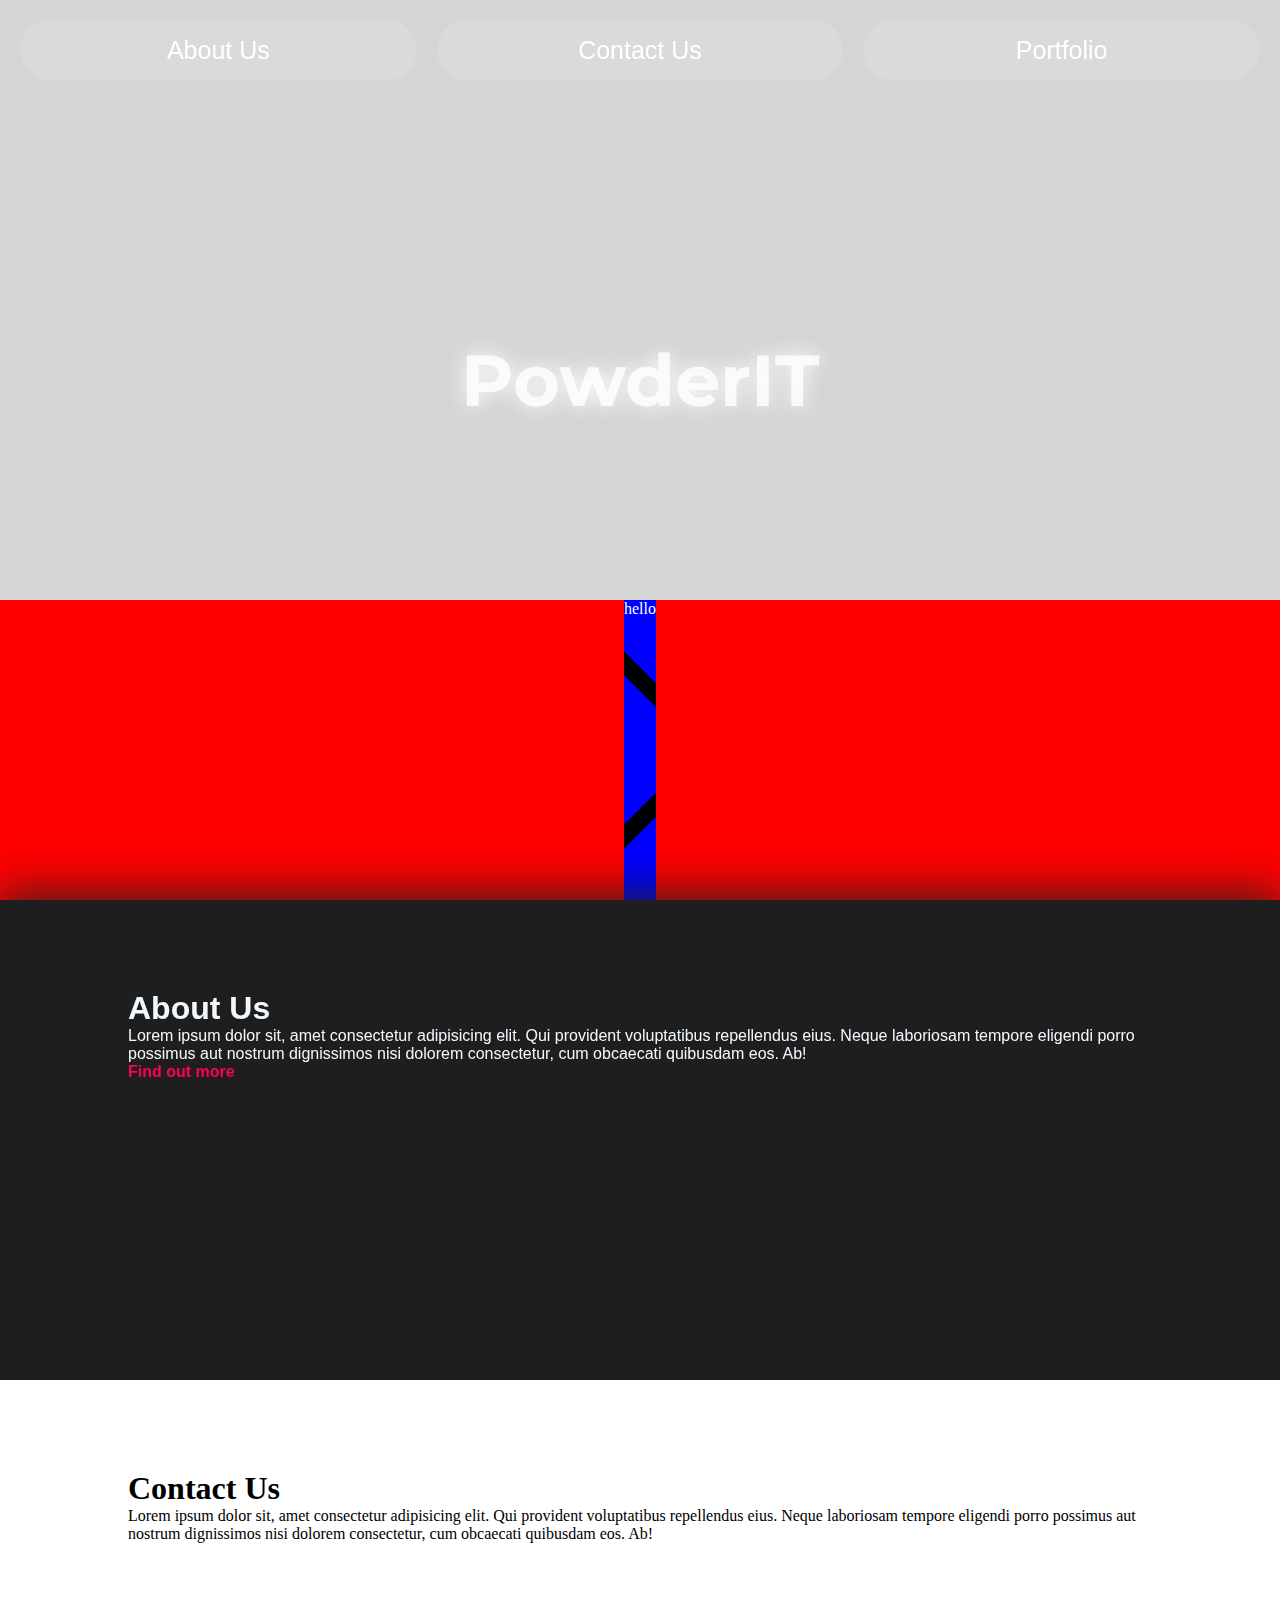
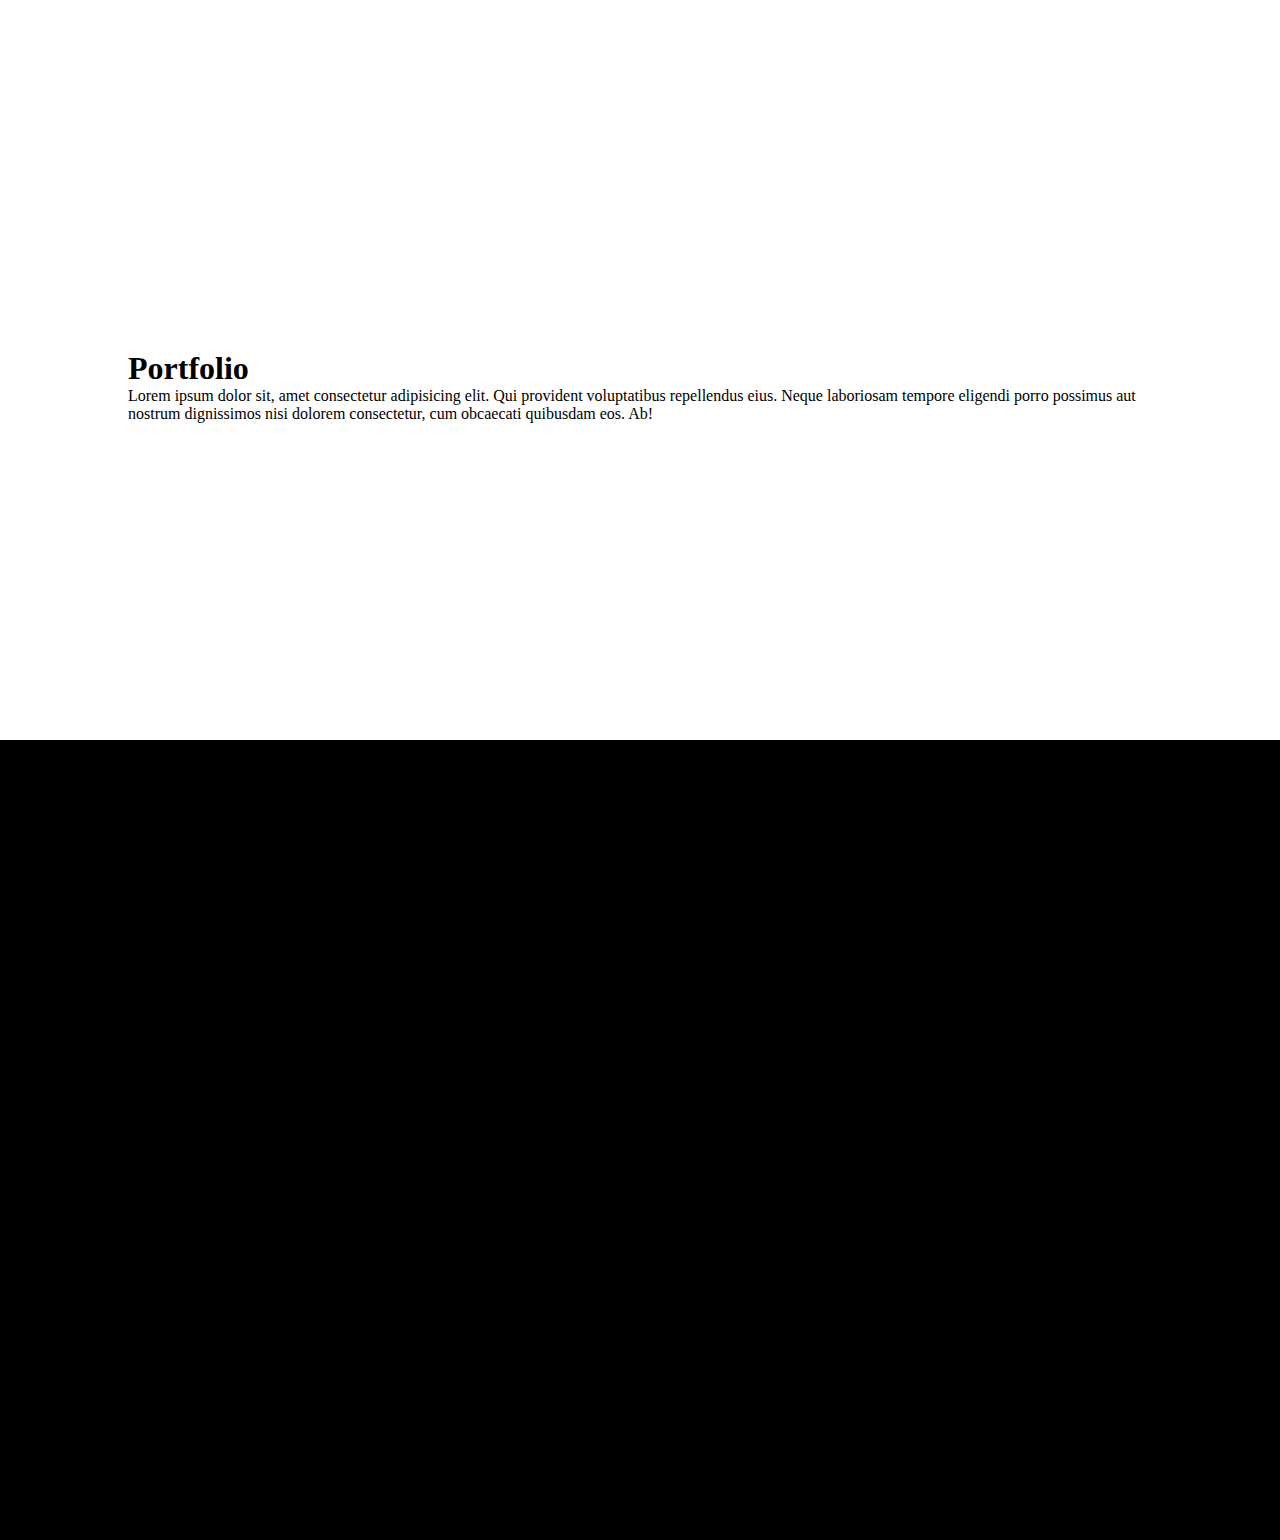
==== commit b3f7974c: "Justerat header-knappar och påbörjat tillägg avpil" ====
--- a/mobfirst.html
+++ b/mobfirst.html
@@ -28,11 +28,11 @@
             <p>About Us</p>
         </a>
 
-        <a href="http://www.google.com" class="button">
+        <a href="#middleContent2" class="button">
             <p>Contact Us</p>
         </a>
 
-        <a href="#cell3" class="button buttonRight">
+        <a href="#middleContent3" class="button buttonRight">
             <p>Portfolio</p>
         </a>
     </header>
@@ -43,7 +43,9 @@
                 <source src="./media/videonew2.mp4" type="video/mp4">
             </video>
             <h1>Powder</h1>
-
+            <gridcontainer class="gridcontainer">
+            <a>hello</a>
+            </gridcontainer>
 
         </hero>
 
--- a/mobfirst.css
+++ b/mobfirst.css
@@ -57,7 +57,7 @@
 }
 
 .header p {
-/*margin: 0;*/
+margin: 10px;
 text-align: center;
 line-height: 40px;
 font-family: Impact, Haettenschweiler, 'Arial Narrow Bold', sans-serif;
@@ -122,6 +122,30 @@
     position: fixed;
     z-index: -1000;
     animation: videozoom 3s both; 
+}
+
+.gridcontainer {
+    display: grid;
+    grid-template-columns: 1fr;
+    background-color: red;
+    bottom: 0px;
+    position: absolute;
+    width: 100%;
+    justify-items: center;
+}
+
+.hero a {
+    background-image: url(./media/arrow.svg);
+    background-color: blue;
+    height: 300px;
+    width: auto;
+    
+    left: auto;
+    right: auto;
+    background-size: cover;
+    background-position: center;
+    top: 80vh;
+    
 }
 
 @keyframes in {
@@ -195,6 +219,7 @@
     grid-template-columns: repeat(auto-fit, minmax(400px, 1fr));
     box-shadow: 0 -20px 50px rgb(0, 0, 0);
     background-color: black;
+    
 }
 
 .middleContent {
